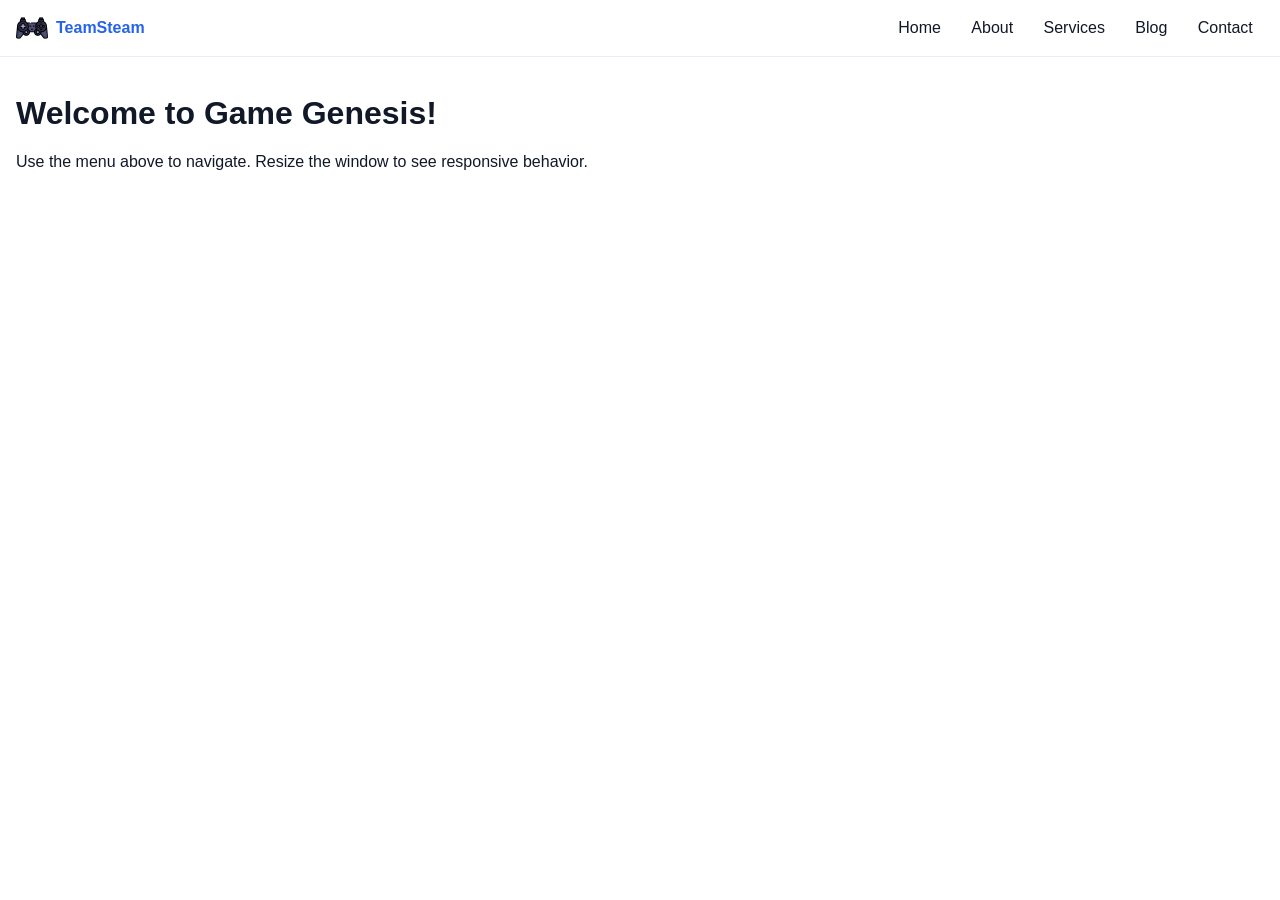
==== Index.html @ 3e6cc3fb "changed name to index" ====
<!doctype html>
<html lang="en">
<head>
	<meta charset="utf-8" />
	<meta name="viewport" content="width=device-width, initial-scale=1" />
	<title>Main Menu</title>
	<style>
		:root{--bg:#ffffff;--accent:#2563eb;--text:#111827}
		*{box-sizing:border-box}
		body{font-family:Inter,Segoe UI,Helvetica,Arial,sans-serif;margin:0;background:var(--bg);color:var(--text)}
		body.menu-open{overflow:hidden}
		.header{display:flex;align-items:center;justify-content:space-between;padding:.7rem 1rem;border-bottom:1px solid #e6edf6}
		.brand{display:flex;align-items:center;gap:.5rem;font-weight:700;color:var(--accent)}
		.nav{display:flex;gap:.5rem;align-items:center}
		.nav a{color:var(--text);text-decoration:none;padding:.5rem .7rem;border-radius:.5rem}
		.nav a:hover{background:#f3f6fb}
		.hamburger{display:none;border:0;background:transparent;font-size:1.4rem;cursor:pointer}
		.menu-overlay{display:none}
		@media (max-width:700px){
			.hamburger{display:block;z-index:31}
			.menu-overlay{display:block;position:fixed;inset:0;background:rgba(17,24,39,.4);opacity:0;pointer-events:none;transition:opacity .2s ease;z-index:29}
			.menu-overlay.show{opacity:1;pointer-events:auto}
			.nav{position:fixed;top:0;right:0;bottom:0;width:min(82vw,320px);flex-direction:column;align-items:flex-start;gap:.2rem;background:var(--bg);padding:5rem 1rem 1rem;box-shadow:-12px 0 32px rgba(0,0,0,.14);transform:translateX(100%);transition:transform .25s ease;z-index:30}
			.nav.show{transform:translateX(0)}
			.nav a{width:100%;padding:.85rem .75rem}
		}
	</style>
</head>
<body>
	<header class="header">
		<div class="brand"><img src = "images/gameController.png" alt="Game Controller" width="32" height="32"><span>TeamSteam</span></div>
		<button class="hamburger" aria-label="Toggle menu" aria-expanded="false" aria-controls="mainNav" id="menuBtn">☰</button>
		<nav class="nav" id="mainNav" aria-label="Main navigation">
			<a href="#">Home</a>
			<a href="#">About</a>
			<a href="#">Services</a>
			<a href="#">Blog</a>
			<a href="#">Contact</a>
		</nav>
	</header>
	<div class="menu-overlay" id="menuOverlay" aria-hidden="true"></div>

	<main style="padding:1rem">
		<h1>Welcome to Game Genesis!</h1>
		<p>Use the menu above to navigate. Resize the window to see responsive behavior.</p>
	</main>

	<script>
		const btn = document.getElementById('menuBtn');
		const nav = document.getElementById('mainNav');
		const overlay = document.getElementById('menuOverlay');

		function closeMenu() {
			nav.classList.remove('show');
			overlay.classList.remove('show');
			btn.setAttribute('aria-expanded', 'false');
			document.body.classList.remove('menu-open');
		}

		function openMenu() {
			nav.classList.add('show');
			overlay.classList.add('show');
			btn.setAttribute('aria-expanded', 'true');
			document.body.classList.add('menu-open');
		}

		btn.addEventListener('click', () => {
			const isOpen = nav.classList.contains('show');
			if (isOpen) {
				closeMenu();
			} else {
				openMenu();
			}
		});

		overlay.addEventListener('click', closeMenu);
		document.addEventListener('keydown', (event) => {
			if (event.key === 'Escape') closeMenu();
		});

		nav.querySelectorAll('a').forEach((link) => {
			link.addEventListener('click', closeMenu);
		});

		window.addEventListener('resize', () => {
			if (window.innerWidth > 700) closeMenu();
		});
	</script>
</body>
</html>
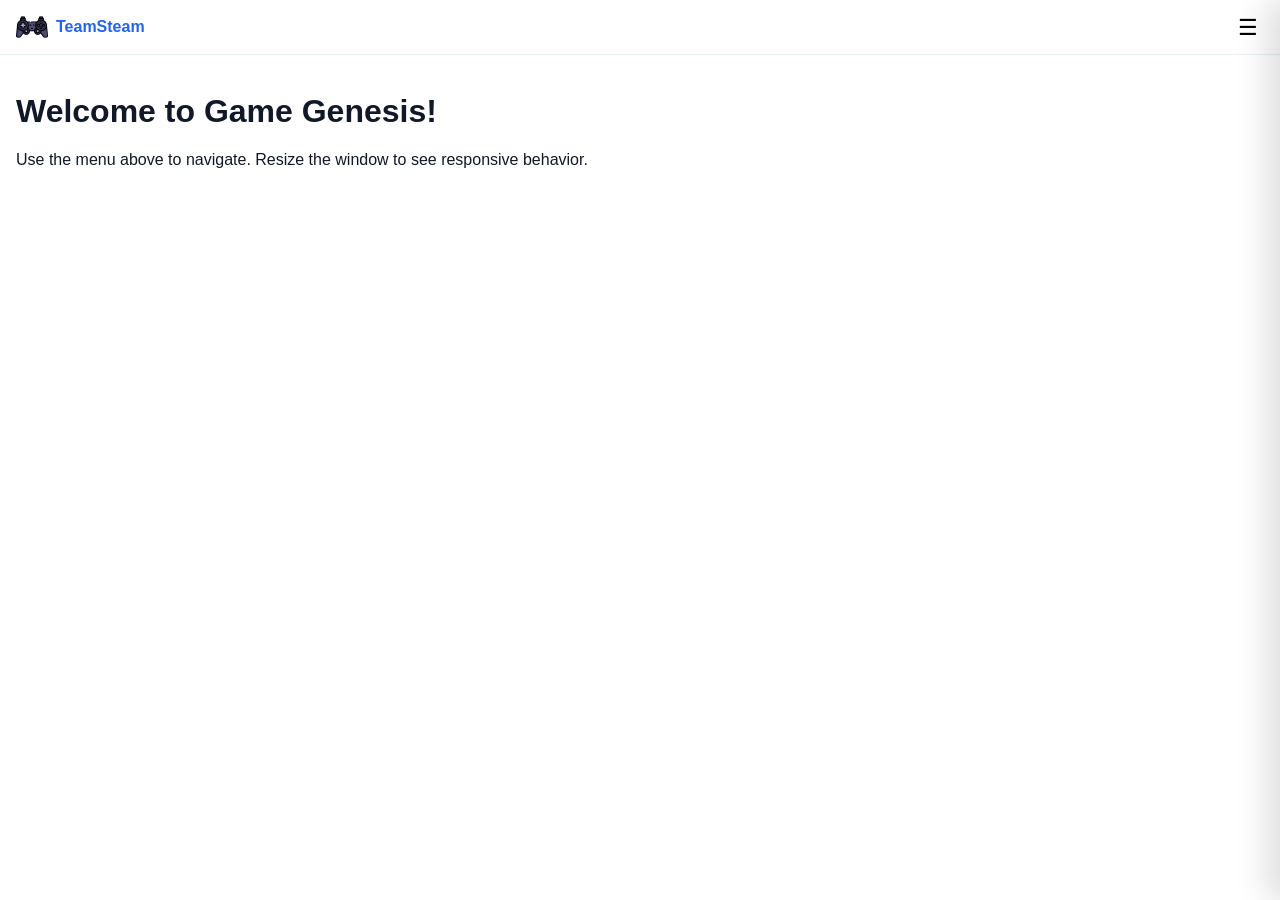
==== commit 84c7d016: "fixed hamburger" ====
--- a/Index.html
+++ b/Index.html
@@ -14,16 +14,12 @@
 		.nav{display:flex;gap:.5rem;align-items:center}
 		.nav a{color:var(--text);text-decoration:none;padding:.5rem .7rem;border-radius:.5rem}
 		.nav a:hover{background:#f3f6fb}
-		.hamburger{display:none;border:0;background:transparent;font-size:1.4rem;cursor:pointer}
-		.menu-overlay{display:none}
-		@media (max-width:700px){
-			.hamburger{display:block;z-index:31}
-			.menu-overlay{display:block;position:fixed;inset:0;background:rgba(17,24,39,.4);opacity:0;pointer-events:none;transition:opacity .2s ease;z-index:29}
-			.menu-overlay.show{opacity:1;pointer-events:auto}
-			.nav{position:fixed;top:0;right:0;bottom:0;width:min(82vw,320px);flex-direction:column;align-items:flex-start;gap:.2rem;background:var(--bg);padding:5rem 1rem 1rem;box-shadow:-12px 0 32px rgba(0,0,0,.14);transform:translateX(100%);transition:transform .25s ease;z-index:30}
-			.nav.show{transform:translateX(0)}
-			.nav a{width:100%;padding:.85rem .75rem}
-		}
+		.hamburger{display:block;border:0;background:transparent;font-size:1.4rem;cursor:pointer;z-index:31}
+		.menu-overlay{display:block;position:fixed;inset:0;background:rgba(17,24,39,.4);opacity:0;pointer-events:none;transition:opacity .2s ease;z-index:29}
+		.menu-overlay.show{opacity:1;pointer-events:auto}
+		.nav{position:fixed;top:0;right:0;bottom:0;width:min(82vw,320px);flex-direction:column;align-items:flex-start;gap:.2rem;background:var(--bg);padding:5rem 1rem 1rem;box-shadow:-12px 0 32px rgba(0,0,0,.14);transform:translateX(100%);transition:transform .25s ease;z-index:30}
+		.nav.show{transform:translateX(0)}
+		.nav a{width:100%;padding:.85rem .75rem}
 	</style>
 </head>
 <body>
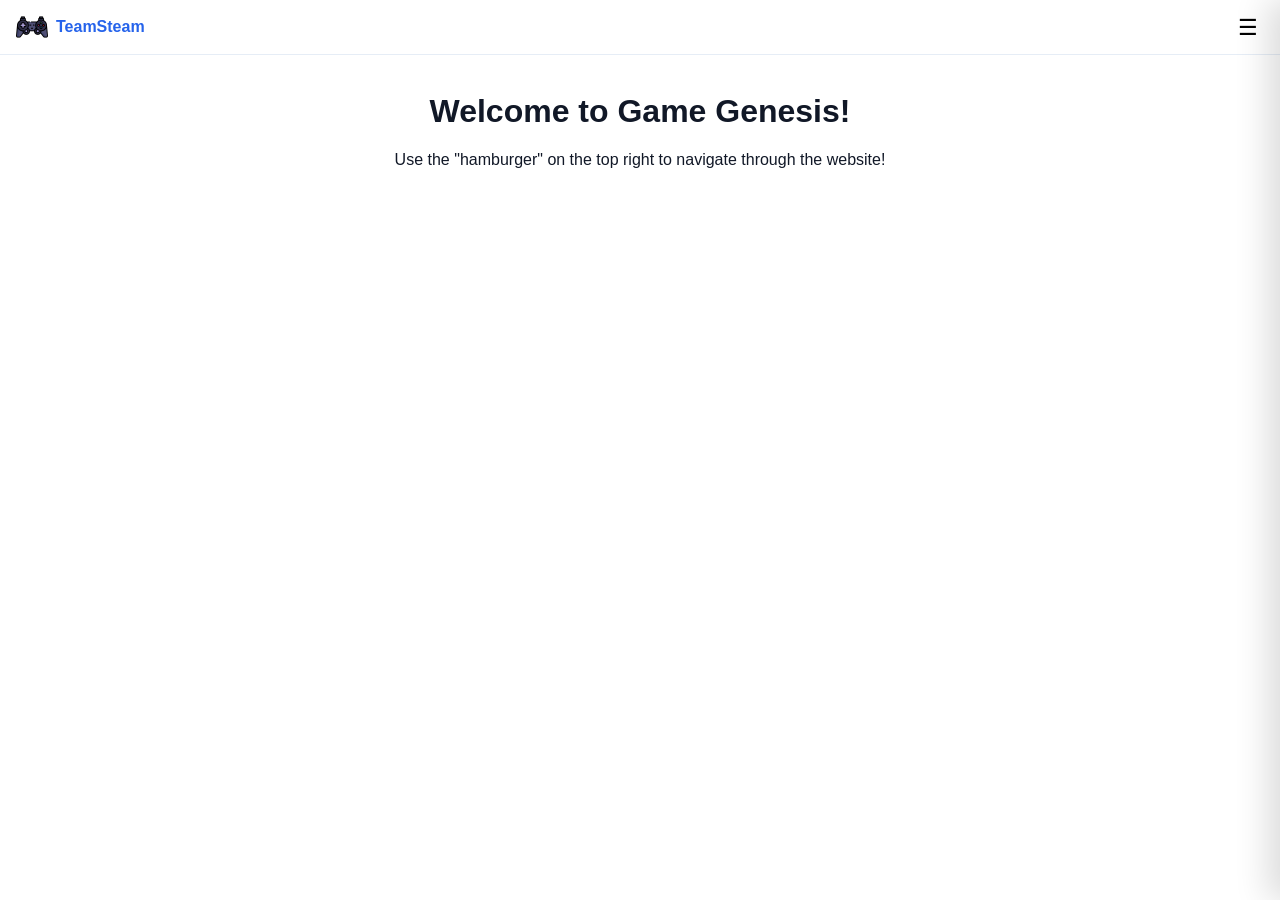
==== commit 112b5537: "created home.html" ====
--- a/Index.html
+++ b/Index.html
@@ -20,6 +20,7 @@
 		.nav{position:fixed;top:0;right:0;bottom:0;width:min(82vw,320px);flex-direction:column;align-items:flex-start;gap:.2rem;background:var(--bg);padding:5rem 1rem 1rem;box-shadow:-12px 0 32px rgba(0,0,0,.14);transform:translateX(100%);transition:transform .25s ease;z-index:30}
 		.nav.show{transform:translateX(0)}
 		.nav a{width:100%;padding:.85rem .75rem}
+		.main-content{padding:1rem;text-align:center}
 	</style>
 </head>
 <body>
@@ -36,9 +37,9 @@
 	</header>
 	<div class="menu-overlay" id="menuOverlay" aria-hidden="true"></div>
 
-	<main style="padding:1rem">
+	<main class="main-content">
 		<h1>Welcome to Game Genesis!</h1>
-		<p>Use the menu above to navigate. Resize the window to see responsive behavior.</p>
+		<p>Use the "hamburger" on the top right to navigate through the website!</p>
 	</main>
 
 	<script>
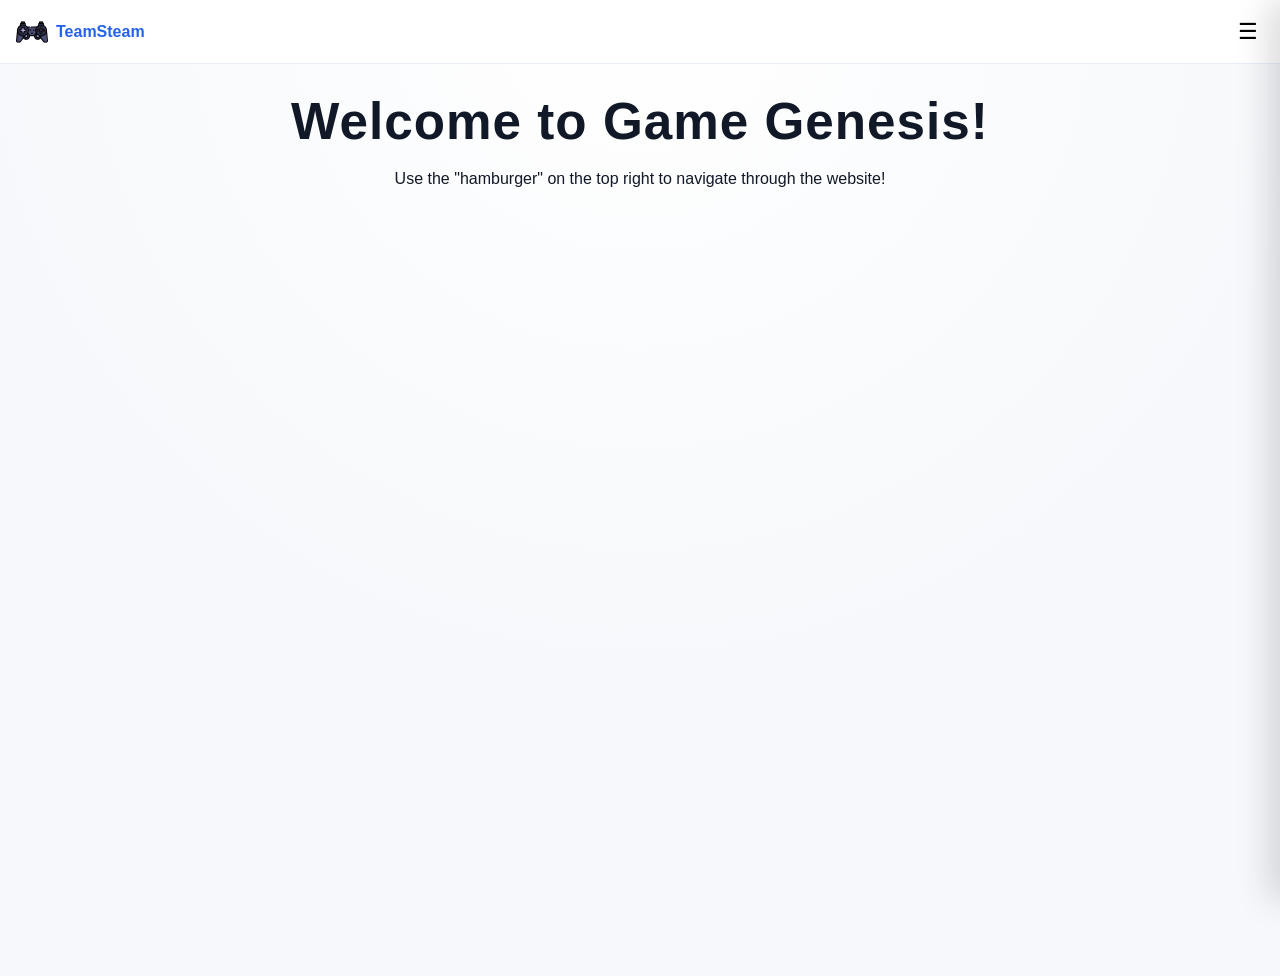
==== commit 9c21213b: "finished home and added about" ====
--- a/Index.html
+++ b/Index.html
@@ -4,31 +4,15 @@
 	<meta charset="utf-8" />
 	<meta name="viewport" content="width=device-width, initial-scale=1" />
 	<title>Main Menu</title>
-	<style>
-		:root{--bg:#ffffff;--accent:#2563eb;--text:#111827}
-		*{box-sizing:border-box}
-		body{font-family:Inter,Segoe UI,Helvetica,Arial,sans-serif;margin:0;background:var(--bg);color:var(--text)}
-		body.menu-open{overflow:hidden}
-		.header{display:flex;align-items:center;justify-content:space-between;padding:.7rem 1rem;border-bottom:1px solid #e6edf6}
-		.brand{display:flex;align-items:center;gap:.5rem;font-weight:700;color:var(--accent)}
-		.nav{display:flex;gap:.5rem;align-items:center}
-		.nav a{color:var(--text);text-decoration:none;padding:.5rem .7rem;border-radius:.5rem}
-		.nav a:hover{background:#f3f6fb}
-		.hamburger{display:block;border:0;background:transparent;font-size:1.4rem;cursor:pointer;z-index:31}
-		.menu-overlay{display:block;position:fixed;inset:0;background:rgba(17,24,39,.4);opacity:0;pointer-events:none;transition:opacity .2s ease;z-index:29}
-		.menu-overlay.show{opacity:1;pointer-events:auto}
-		.nav{position:fixed;top:0;right:0;bottom:0;width:min(82vw,320px);flex-direction:column;align-items:flex-start;gap:.2rem;background:var(--bg);padding:5rem 1rem 1rem;box-shadow:-12px 0 32px rgba(0,0,0,.14);transform:translateX(100%);transition:transform .25s ease;z-index:30}
-		.nav.show{transform:translateX(0)}
-		.nav a{width:100%;padding:.85rem .75rem}
-		.main-content{padding:1rem;text-align:center}
-	</style>
+	<link rel="stylesheet" href="styles.css" />
 </head>
-<body>
+<body class="index-page">
 	<header class="header">
 		<div class="brand"><img src = "images/gameController.png" alt="Game Controller" width="32" height="32"><span>TeamSteam</span></div>
 		<button class="hamburger" aria-label="Toggle menu" aria-expanded="false" aria-controls="mainNav" id="menuBtn">☰</button>
 		<nav class="nav" id="mainNav" aria-label="Main navigation">
-			<a href="#">Home</a>
+			<a href="Index.html">Main Menu</a>
+			<a href="Home.html">Home</a>
 			<a href="#">About</a>
 			<a href="#">Services</a>
 			<a href="#">Blog</a>
--- a/styles.css
+++ b/styles.css
@@ -0,0 +1,192 @@
+:root {
+	--bg: #f6f8fb;
+	--panel: #ffffff;
+	--text: #111827;
+	--accent: #2563eb;
+	--border: #d8e1ef;
+}
+
+* {
+	box-sizing: border-box;
+}
+
+body {
+	margin: 0;
+	min-height: 100vh;
+	font-family: Segoe UI, Helvetica, Arial, sans-serif;
+	scrollbar-gutter: stable;
+	background: radial-gradient(circle at top, #ffffff 0%, var(--bg) 60%);
+	color: var(--text);
+	display: flex;
+	align-items: center;
+	justify-content: center;
+	padding: 1rem;
+}
+
+body.menu-open {
+	overflow: hidden;
+}
+
+.header {
+	position: fixed;
+	top: 0;
+	left: 0;
+	right: 0;
+	height: 64px;
+	display: flex;
+	align-items: center;
+	justify-content: space-between;
+	padding: 0.7rem 1rem;
+	background: #ffffff;
+	border-bottom: 1px solid #e6edf6;
+	z-index: 40;
+}
+
+.brand {
+	display: flex;
+	align-items: center;
+	gap: 0.5rem;
+	font-weight: 700;
+	color: var(--accent);
+}
+
+.hamburger {
+	display: block;
+	border: 0;
+	background: transparent;
+	font-size: 1.4rem;
+	cursor: pointer;
+	z-index: 41;
+}
+
+.menu-overlay {
+	display: block;
+	position: fixed;
+	top: 64px;
+	left: 0;
+	right: 0;
+	bottom: 0;
+	background: transparent;
+	opacity: 0;
+	pointer-events: none;
+	transition: opacity 0.2s ease;
+	z-index: 39;
+}
+
+.menu-overlay.show {
+	opacity: 1;
+	pointer-events: auto;
+}
+
+.nav {
+	position: fixed;
+	top: 0;
+	right: 0;
+	bottom: 0;
+	width: min(82vw, 320px);
+	display: flex;
+	flex-direction: column;
+	align-items: flex-start;
+	gap: 0.2rem;
+	background: var(--panel);
+	padding: 5rem 1rem 1rem;
+	box-shadow: -12px 0 32px rgba(0, 0, 0, 0.14);
+	transform: translateX(100%);
+	transition: transform 0.25s ease;
+	z-index: 40;
+}
+
+.nav.show {
+	transform: translateX(0);
+}
+
+.nav a {
+	width: 100%;
+	text-decoration: none;
+	color: var(--text);
+	padding: 0.85rem 0.75rem;
+	border-radius: 0.55rem;
+}
+
+.nav a:hover {
+	background: #f3f6fb;
+}
+
+.hero {
+	width: min(700px, 100%);
+	text-align: center;
+	margin-top: 64px;
+}
+
+h1 {
+	margin: 0 0 1.2rem;
+	font-size: clamp(2rem, 6vw, 3.2rem);
+	letter-spacing: 0.02em;
+}
+
+.prompt-bar {
+	width: 100%;
+	display: flex;
+	gap: 0.6rem;
+	background: var(--panel);
+	border: 1px solid var(--border);
+	border-radius: 0.8rem;
+	padding: 0.5rem;
+	box-shadow: 0 8px 24px rgba(17, 24, 39, 0.08);
+}
+
+.prompt-input {
+	flex: 1;
+	border: 0;
+	outline: none;
+	font-size: 1rem;
+	padding: 0.65rem 0.7rem;
+	background: transparent;
+}
+
+.prompt-btn {
+	border: 0;
+	border-radius: 0.55rem;
+	background: var(--accent);
+	color: #ffffff;
+	padding: 0.7rem 1rem;
+	font-weight: 600;
+	cursor: pointer;
+}
+
+.prompt-btn:hover {
+	filter: brightness(0.95);
+}
+
+.recent-games {
+	margin-top: 1.1rem;
+	text-align: left;
+}
+
+.recent-games-title {
+	margin: 0 0 0.55rem;
+	font-size: 1rem;
+	font-weight: 600;
+}
+
+.recent-games-box {
+	width: 100%;
+	min-height: 190px;
+	background: var(--panel);
+	border: 1px solid var(--border);
+	border-radius: 0.8rem;
+	box-shadow: 0 8px 24px rgba(17, 24, 39, 0.08);
+}
+
+/* Index page layout and spacing */
+body.index-page {
+	font-family: Inter, Segoe UI, Helvetica, Arial, sans-serif;
+	display: block;
+	padding: 0;
+}
+
+.main-content {
+	padding: 1rem;
+	text-align: center;
+	margin-top: 76px;
+}
